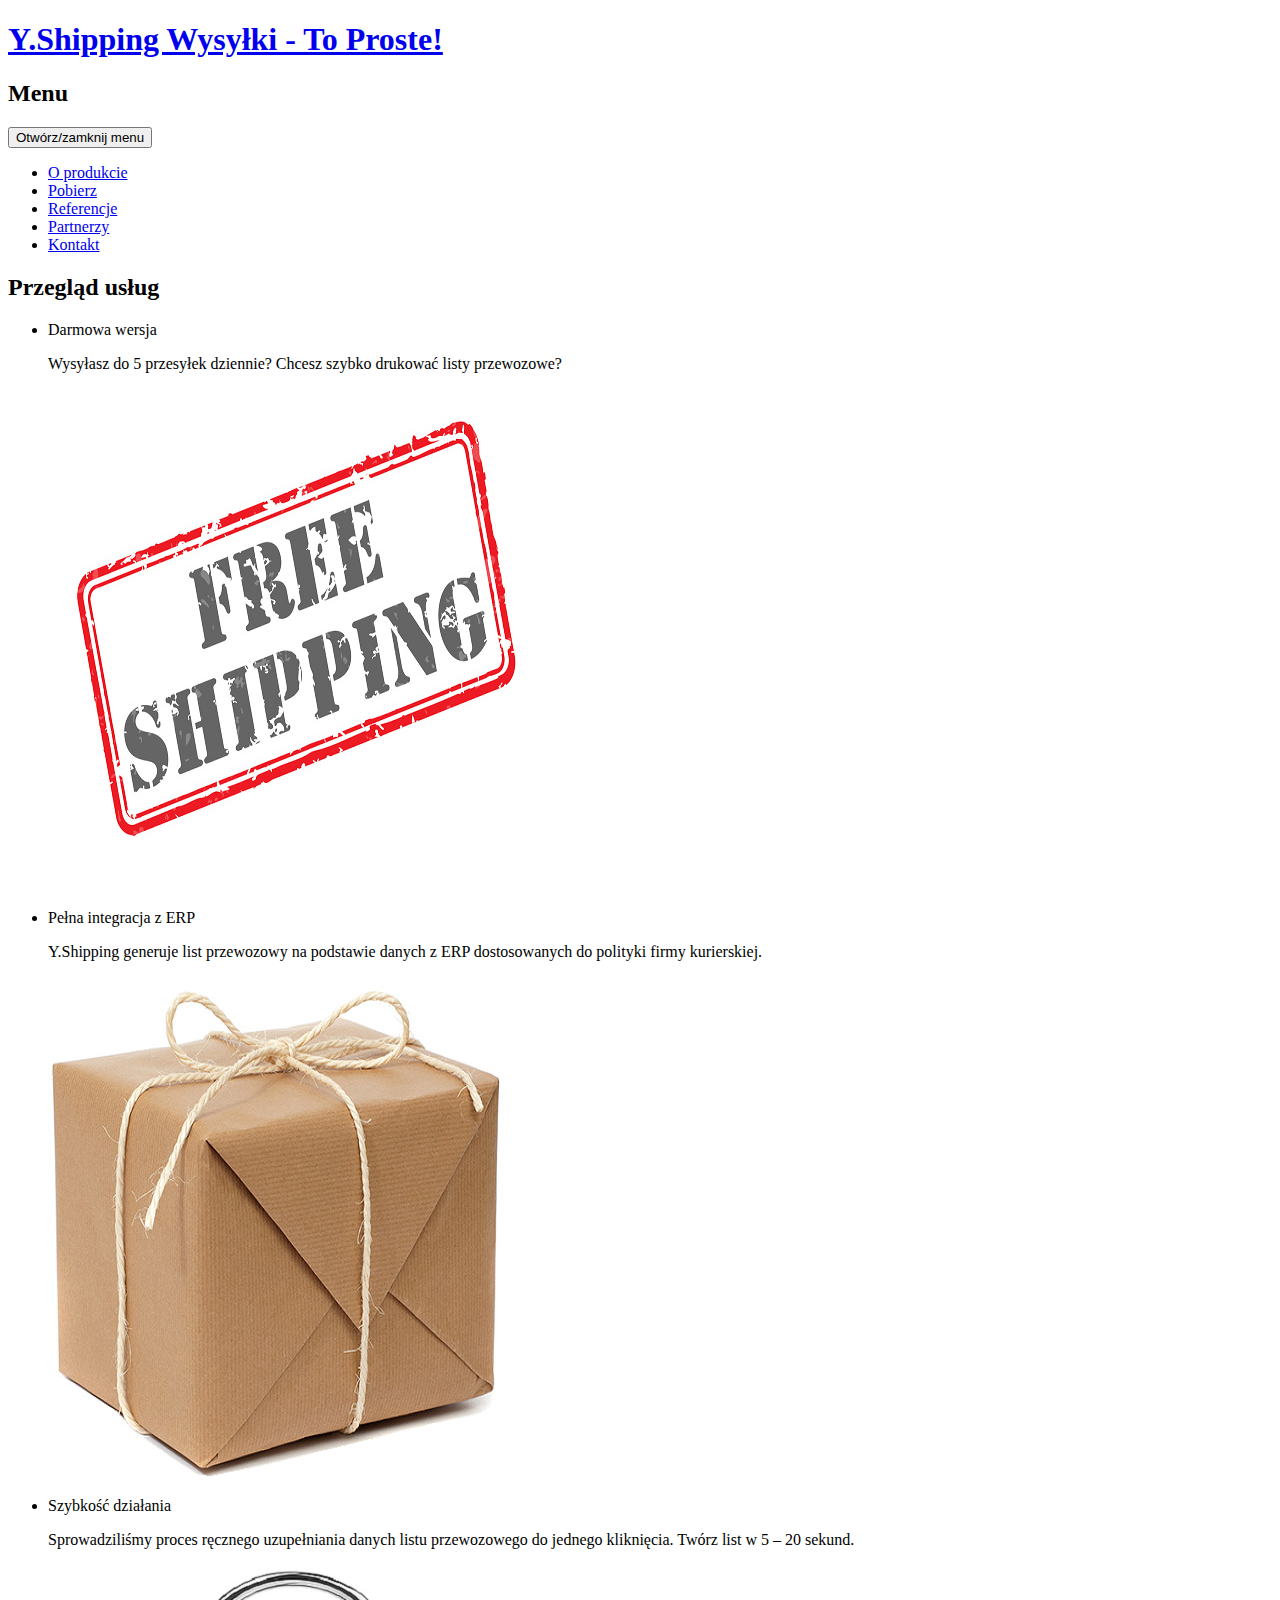
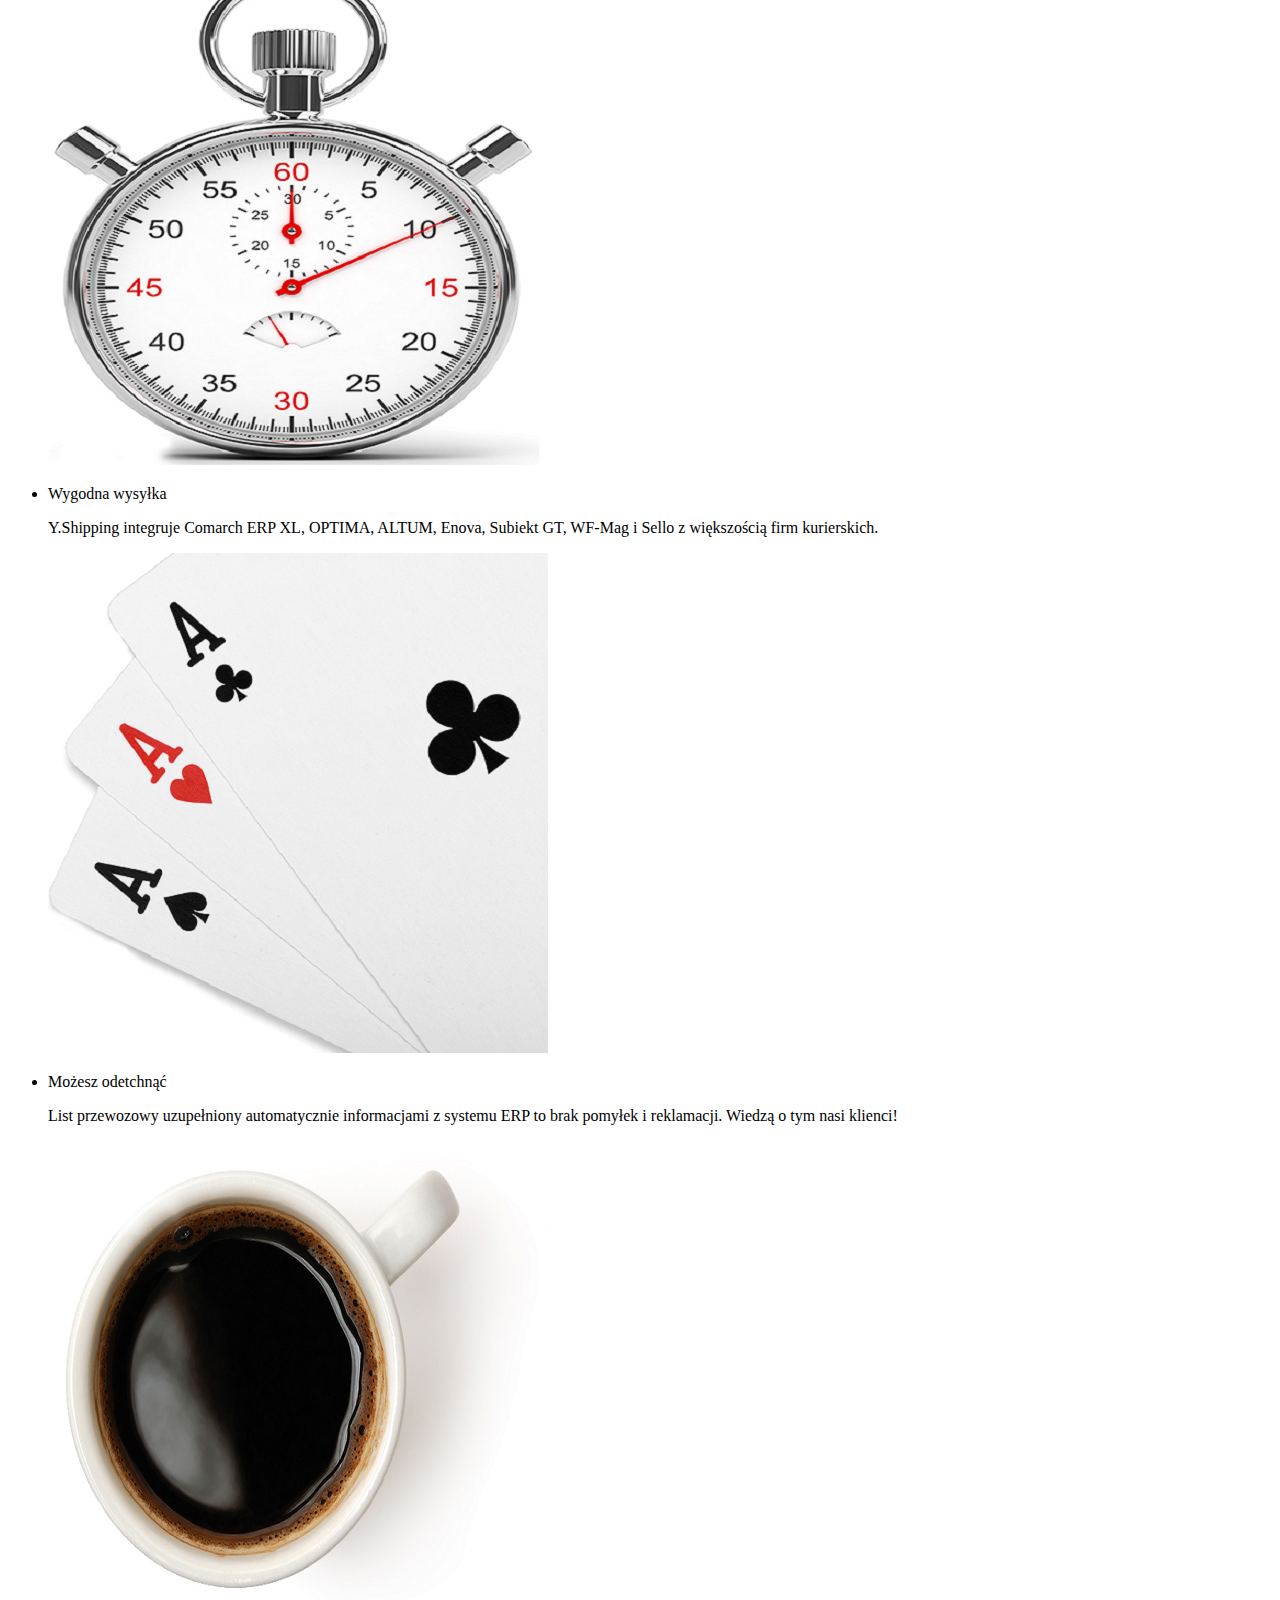
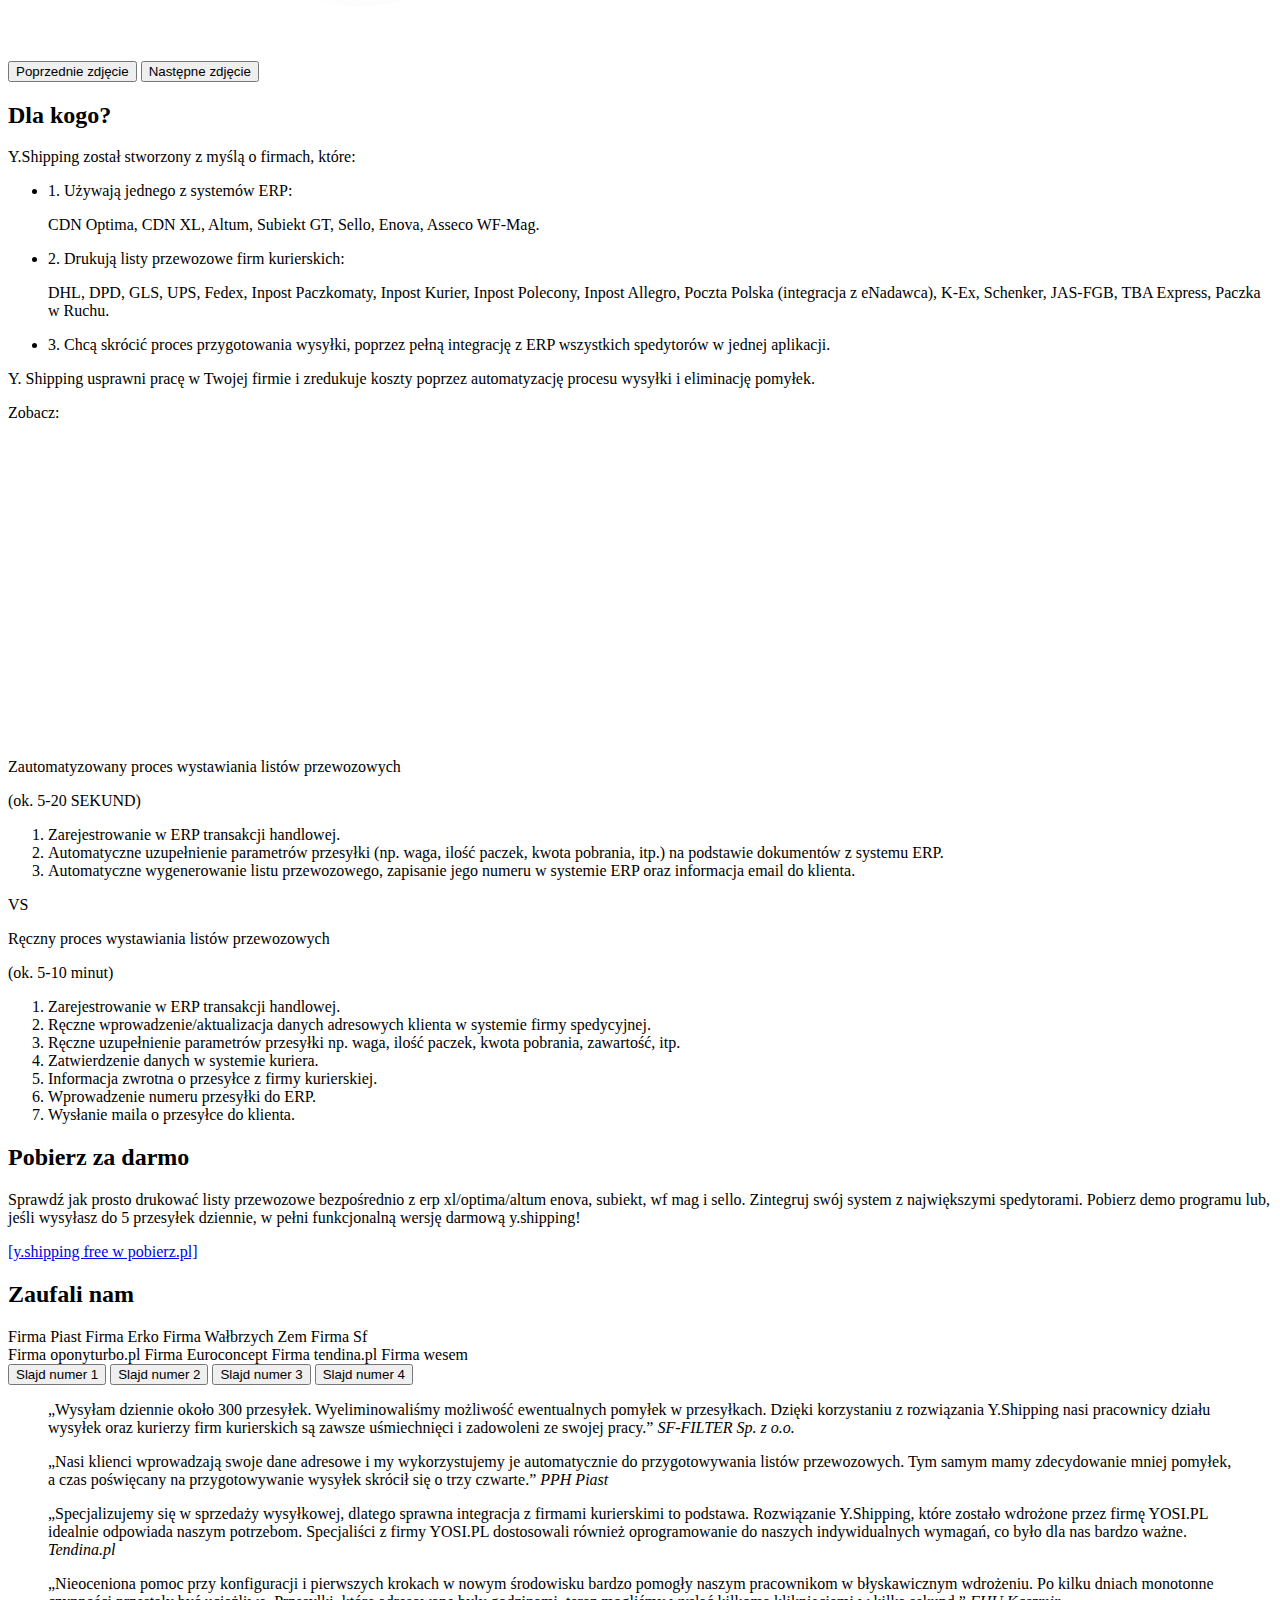
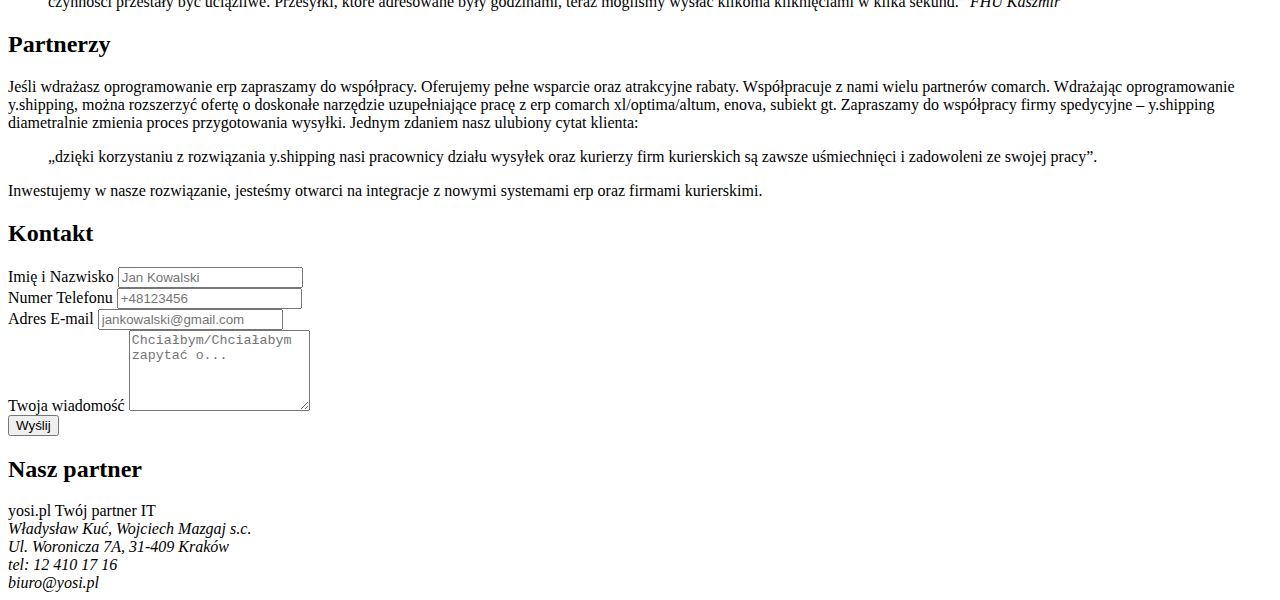
==== src/index.html @ 641766e4 "add src folder" ====
<!DOCTYPE html>
<html class="no-js" lang="pl">
	<head>
		<meta charset="utf-8">
		<meta http-equiv="X-UA-Compatible" content="IE=edge">
		<meta name="viewport" content="width=device-width, initial-scale=1, shrink-to-fit=no">

		<title>Y.Shipping Wysyłki - To Proste!</title>
		<meta name="description" content="Generuj listy przewozowe GLS, UPS, Fedex, Inpost, K-Ex, Schenker, JAS-FGB, TBA Express, DHL, DPD bezpośrednio z  Comarch ERP XL, OPTIMA, ALTUM">
				
		<!--facebook-->		
		<meta property="og:url" content="https://dawidmmm.github.io/shipping-website/index.html">
		<meta property="og:type" content="website"/>
		<meta property="og:title" content="Y.Shipping Wysyłki - To Proste!">
		<meta property="og:description" content="Generuj listy przewozowe GLS, UPS, Fedex, Inpost, K-Ex, Schenker, JAS-FGB, TBA Express, DHL, DPD bezpośrednio z  Comarch ERP XL, OPTIMA, ALTUM"/>
		<meta property="og:image" content="https://dawidmmm.github.io/shipping-website/img/custom/shipping-og.jpg">
		<meta property="og:image:width" content="200">
		<meta property="og:image:height" content="200">  

		<!-- favicon -->
		<link rel="icon" type="image/png" sizes="16x16" href="img/favicons/favicon-16x16.png">
		<link rel="icon" type="image/png" sizes="32x32" href="img/favicons/favicon-32x32.png"> 
		<link rel="apple-touch-icon" sizes="72x72" href="img/favicons/apple-touch-icon.png">

		<!-- fonts -->
		<link href="https://fonts.googleapis.com/css?family=Roboto+Slab&display=swap" rel="stylesheet">

		<!-- other -->
		<link rel="canonical" href="https://dawidmmm.github.io/shipping-website/index.html">

		<script>(function(H){H.className=H.className.replace(/\bno-js\b/,'js')})(document.documentElement)</script>
	</head>
	
	<body id="strona-glowna">           
		<header class="header">
			<a class="header__logo b-img b-img_logo" href="#strona-glowna">
				<h1 class="sr-only">Y.Shipping Wysyłki - To Proste!</h1>
			</a>        	     
			<nav class="navigation">
				<h2 class="sr-only">Menu</h2>
				<button type="button" class="hamburger" aria-expanded="false">
					<span class="sr-only">Otwórz/zamknij menu</span>
					<span class="hamburger__box">
						<span class="hamburger__inner"></span>
					</span>             
				</button>
				<ul class="menu">
					<li class="menu__item">
						<a href="#o-produkcie" class="menu__link">O produkcie</a>
					</li>
					<li class="menu__item">
						<a href="#pobierz" class="menu__link">Pobierz</a>
					</li>
					<li class="menu__item">
						<a href="#referencje" class="menu__link">Referencje</a>
					</li>
					<li class="menu__item">
						<a href="#partnerzy" class="menu__link">Partnerzy</a>
					</li>
					<li class="menu__item">
						<a href="#kontakt" class="menu__link">Kontakt</a>
					</li>
				</ul>
			</nav>       
		</header> 
		<main class="container">
			<article>				
				<h2 class="sr-only">Przegląd usług</h2>  			
				<div id="carouselExampleControls" class="carousel carousel-images slide" data-ride="carousel">
					<ul class="carousel-inner">                         
						<li class="carousel-item active">                            
							<div class="carousel-item__description">
								<p class="carousel-item__title">Darmowa wersja</p>
								<p class="carousel-item__text">Wysyłasz do 5 przesyłek dziennie? Chcesz szybko drukować listy przewozowe?</p>
							</div>                          
							<img class="carousel-item__img" src="img/imageslider/etykieta-free-shipping.jpg" alt="Etykieta FREE SHIPPING">
						</li>
						<li class="carousel-item">                            
							<div class="carousel-item__description">
								<p class="carousel-item__title">Pełna integracja z ERP</p>
								<p class="carousel-item__text">Y.Shipping generuje list przewozowy na podstawie danych z ERP dostosowanych do polityki firmy kurierskiej.</p>
							</div>                           
							<img class="carousel-item__img" src="img/imageslider/spakowana-paczka.jpg" alt="Brązowa zapakowana paczka">         
						</li>
						<li class="carousel-item">                            
							<div class="carousel-item__description">
								<p class="carousel-item__title">Szybkość działania</p>
								<p class="carousel-item__text">Sprowadziliśmy proces ręcznego uzupełniania danych listu przewozowego do jednego kliknięcia. Twórz list w 5 – 20 sekund.</p>
							</div>                        
							<img class="carousel-item__img" src="img/imageslider/stoper.jpg" alt="Stoper odliczający czas">
						</li>
						<li class="carousel-item">                            
							<div class="carousel-item__description">
								<p class="carousel-item__title">Wygodna wysyłka</p>
								<p class="carousel-item__text">Y.Shipping integruje Comarch ERP XL, OPTIMA, ALTUM, Enova, Subiekt GT, WF-Mag i Sello z większością firm kurierskich.</p>
							</div>                       
							<img class="carousel-item__img" src="img/imageslider/karty-do-gry.jpg" alt="Trzy karty asów do gry">
						</li>
						<li class="carousel-item">                            
							<div class="carousel-item__description">
								<p class="carousel-item__title">Możesz odetchnąć</p>
								<p class="carousel-item__text">List przewozowy uzupełniony automatycznie informacjami z systemu ERP to brak pomyłek i reklamacji. Wiedzą o tym nasi klienci!</p>
							</div>                           
							<img class="carousel-item__img" src="img/imageslider/filizanka-czarnej-kawy.jpg" alt="Widok z góry na białą filiżankę czarnej kawy">
						</li>                        
					</ul> 
					<button class="carousel-control-prev" data-target="#carouselExampleControls" data-slide="prev">
					   <span class="carousel-control-prev-icon" aria-hidden="true"></span>
					   <span class="sr-only">Poprzednie zdjęcie</span>
					</button>
					<button class="carousel-control-next" data-target="#carouselExampleControls" data-slide="next">
					   <span class="carousel-control-next-icon" aria-hidden="true"></span>
					   <span class="sr-only">Następne zdjęcie</span>
					</button>
				</div>
			</article>			
			<article id="o-produkcie" class="for-who">
				<div class="for-who__row-1 row"> 
					<div class="for-who__column-1 column column_lg_7">
						<h2 class="title">Dla kogo?</h2>
						<p class="text">Y.Shipping został stworzony z myślą o firmach, które:</p>
						<ul class="list list_unordered">
							<li>
								<p>1. Używają jednego z systemów ERP:</p>																
								<p>CDN Optima, CDN XL, Altum, Subiekt GT, Sello, Enova, Asseco WF-Mag.</p>
							</li>
							<li>
								<p>2. Drukują listy przewozowe firm kurierskich:</p>
								<p>DHL, DPD, GLS, UPS, Fedex, Inpost Paczkomaty, Inpost Kurier, Inpost Polecony, Inpost Allegro, Poczta Polska (integracja z eNadawca), K-Ex, Schenker, JAS-FGB, TBA Express, Paczka w Ruchu.</p>
							</li>
							<li>
								<p>3. Chcą skrócić proces przygotowania wysyłki, poprzez pełną integrację z ERP wszystkich spedytorów w jednej aplikacji.</p>
							</li>
						</ul>
					</div>
					<div class="for-who__column-2 column column_lg_5">
						<p class="text">Y. Shipping usprawni pracę w Twojej firmie i zredukuje koszty poprzez automatyzację procesu wysyłki i eliminację pomyłek.</p>
						<div class="youtube">
							<p class="youtube__text">Zobacz:</p>
							<iframe title="Y.Shipping - pełna integracja z systemami ERP oraz sprzedażowymi" class="youtube__iframe" width="550" height="300" src="https://www.youtube.com/embed/chVVv1wT9BA" frameborder="0" allowfullscreen></iframe>
						</div>
					</div>
				</div>              
				<div class="for-who__row-2 row"> 
					<div class="column column_lg_5">
						<span class="b-img b-img_clock-1" aria-hidden="true"></span>
						<p class="for-who__text-1 text">Zautomatyzowany proces wystawiania listów przewozowych</p>
						<p class="for-who__text-2">(ok. 5-20 SEKUND)</p>                        
						<ol class="list list_ordered">
							<li>Zarejestrowanie w ERP transakcji handlowej.</li>
							<li>Automatyczne uzupełnienie parametrów przesyłki (np. waga, ilość paczek, kwota pobrania, itp.) na podstawie dokumentów z systemu ERP.</li>
							<li>Automatyczne wygenerowanie listu przewozowego, zapisanie jego numeru w systemie ERP oraz informacja email do klienta.</li>
						</ol>
					</div>
					<div class="for-who__column-4 column column_lg_2">
						<p>VS</p>
					</div>
					<div class="column column_lg_5">
						<span class="b-img b-img_clock-2" aria-hidden="true"></span>
						<p class="for-who__text-1 text">Ręczny proces wystawiania listów przewozowych</p>
						<p class="for-who__text-2">(ok. 5-10 minut)</p>
						<ol class="list list_ordered">
							<li>Zarejestrowanie w ERP transakcji handlowej.</li>
							<li>Ręczne wprowadzenie/aktualizacja danych adresowych klienta w systemie firmy spedycyjnej.</li>
							<li>Ręczne uzupełnienie parametrów przesyłki np. waga, ilość paczek, kwota pobrania, zawartość, itp.</li>
							<li>Zatwierdzenie danych w systemie kuriera.</li>
							<li>Informacja zwrotna o przesyłce z firmy kurierskiej.</li>
							<li>Wprowadzenie numeru przesyłki do ERP.</li>
							<li>Wysłanie maila o przesyłce do klienta.</li>
						</ol>
					</div>
				</div>
			</article>
			<article id="pobierz" class="download">
				<div class="row">       
					<div class="download__column-1 column column_lg_8">
						<div class="download__wrapper"> 
							<h2 class="title">Pobierz za darmo</h2>
							<p class="download__text">Sprawdź jak prosto drukować listy przewozowe bezpośrednio z erp xl/optima/altum enova, subiekt, wf mag i sello. Zintegruj swój system z największymi spedytorami. Pobierz demo programu lub, jeśli wysyłasz do 5 przesyłek dziennie, w pełni funkcjonalną wersję darmową y.shipping!</p>
						</div>
					</div>
					<div class="download__column-2 column column_lg_4">
						<span class="b-img b-img_icon" aria-hidden="true"></span>						
						<p>
							<a href="http://pobierz.pl/programy/windows/firma/obsluga-sprzedazy-i-magazynu/Y.Shipping">[<span lang="en">y.shipping free</span> w pobierz.pl]</a>
						</p>
					</div>
				</div>             
			</article>
			<article id="referencje" class="trusted-us">
				<div class="row">
					<div class="column column_lg_6">          
						<h2 class="title">Zaufali nam</h2>
						<div class="row">
							<div class="column column_md_6">
								<span class="b-img b-img_piast">
									<span class="sr-only">Firma Piast</span>
								</span>
								<span class="b-img b-img_erko">
									<span class="sr-only">Firma Erko</span>
								</span>
								<span class="b-img b-img_zem">
									<span class="sr-only">Firma Wałbrzych Zem</span>
								</span>
								<span class="b-img b-img_sf-filter">
									<span class="sr-only">Firma Sf</span>
								</span>
							</div>
							<div class="column column_md_6">
								<span class="b-img b-img_turbo">
									<span class="sr-only">Firma oponyturbo.pl</span>
								</span>
								<span class="b-img b-img_euroconcept">
									<span class="sr-only" lang="en">Firma Euroconcept</span>
								</span>
								<span class="b-img b-img_tendina">
									<span class="sr-only">Firma tendina.pl</span>
								</span>
								<span class="b-img b-img_wesem">
									<span class="sr-only">Firma wesem</span>
								</span>
							</div>
						</div>    
					</div>
					<div class="trusted-us__column-4 column column_lg_6">
						<div id="carouselExampleIndicators" class="carousel carousel-quotes slide" data-ride="carousel">
							<div class="carousel-indicators">
								<button class="carousel-indicators__btn active" data-target="#carouselExampleIndicators" data-slide-to="0">
									<span class="sr-only">Slajd numer 1</span>
								</button>
								<button class="carousel-indicators__btn" data-target="#carouselExampleIndicators" data-slide-to="1">
									<span class="sr-only">Slajd numer 2</span>
								</button>
								<button class="carousel-indicators__btn" data-target="#carouselExampleIndicators" data-slide-to="2">
									<span class="sr-only">Slajd numer 3</span>
								</button>
								<button class="carousel-indicators__btn" data-target="#carouselExampleIndicators" data-slide-to="3">
									<span class="sr-only">Slajd numer 4</span>
								</button>
							</div>
							<div class="carousel-inner">
								<div class="carousel-item active">
									<blockquote class="carousel-item__quote">
										„Wysyłam dziennie około 300 przesyłek. Wyeliminowaliśmy możliwość ewentualnych pomyłek w przesyłkach. Dzięki korzystaniu z rozwiązania Y.Shipping nasi pracownicy działu wysyłek oraz kurierzy firm kurierskich są zawsze uśmiechnięci i zadowoleni ze swojej pracy.” <cite class="carousel-item__cite">SF-FILTER Sp. z o.o.</cite>
									</blockquote>
								</div>
								<div class="carousel-item">
									<blockquote class="carousel-item__quote">
										„Nasi klienci wprowadzają swoje dane adresowe i my wykorzystujemy je automatycznie do przygotowywania listów przewozowych. Tym samym mamy zdecydowanie mniej pomyłek, a czas poświęcany na przygotowywanie wysyłek skrócił się o trzy czwarte.” <cite class="carousel-item__cite">PPH Piast</cite>
									</blockquote>
								</div>
								<div class="carousel-item">
									<blockquote class="carousel-item__quote">
										„Specjalizujemy się w sprzedaży wysyłkowej, dlatego sprawna integracja z firmami kurierskimi to podstawa. Rozwiązanie Y.Shipping, które zostało wdrożone przez firmę YOSI.PL idealnie odpowiada naszym potrzebom. Specjaliści z firmy YOSI.PL dostosowali również oprogramowanie do naszych indywidualnych wymagań, co było dla nas bardzo ważne. <cite class="carousel-item__cite">Tendina.pl</cite>
									</blockquote>
								</div>
								<div class="carousel-item">
									<blockquote class="carousel-item__quote">
										„Nieoceniona pomoc przy konfiguracji i pierwszych krokach w nowym środowisku bardzo pomogły naszym pracownikom w błyskawicznym wdrożeniu. Po kilku dniach monotonne czynności przestały być uciążliwe. Przesyłki, które adresowane były godzinami, teraz mogliśmy wysłać kilkoma kliknięciami w kilka sekund.” <cite class="carousel-item__cite">FHU Kaszmir</cite>
									</blockquote>
								</div>
							</div>
						</div>                        
					</div>
				</div>                
			</article>            
			<article id="partnerzy" class="partners">                 
				<h2 class="title">Partnerzy</h2>
				<p class="partners__text">Jeśli wdrażasz oprogramowanie erp zapraszamy do współpracy. Oferujemy pełne wsparcie oraz atrakcyjne rabaty. Współpracuje z nami wielu partnerów comarch. Wdrażając oprogramowanie y.shipping, można rozszerzyć ofertę o doskonałe narzędzie uzupełniające pracę z erp comarch xl/optima/altum, enova, subiekt gt. Zapraszamy do współpracy firmy spedycyjne – y.shipping diametralnie zmienia proces przygotowania wysyłki. Jednym zdaniem nasz ulubiony cytat klienta:</p>
				<blockquote>„dzięki korzystaniu z rozwiązania y.shipping nasi pracownicy działu wysyłek oraz kurierzy firm kurierskich są zawsze uśmiechnięci i zadowoleni ze swojej pracy”.</blockquote>
				<p class="partners__text">Inwestujemy w nasze rozwiązanie, jesteśmy otwarci na integracje z nowymi systemami erp oraz firmami kurierskimi.</p>
			</article>
		</main> 
		<footer id="kontakt" class="footer container">
			<article class="row">         
				<div class="footer__column-1 column column_lg_6">                
					<h2 class="title">Kontakt</h2>
					<form class="form">          
						<div class="form-group">
							<label for="name">Imię i Nazwisko</label>
							<input type="text" class="form-control" id="name" placeholder="Jan Kowalski" required>
						</div>         
						<div class="form-group">
							<label for="tel">Numer Telefonu</label>
							<input type="tel" class="form-control" id="tel" placeholder="+48123456">
						</div>          
						<div class="form-group">
							<label for="email">Adres E-mail</label>
							<input type="email" class="form-control" id="email" placeholder="jankowalski@gmail.com" required>
						</div>       
						<div class="form-group">
							<label for="message">Twoja wiadomość</label>
							<textarea class="form-control" id="message" rows="5" name="message" placeholder="Chciałbym/Chciałabym zapytać o..." required></textarea>
						</div>       
						<div class="form-group">
							<button id="submit" class="btn" type="submit">Wyślij</button>
						</div> 
					</form>
				</div>
				<div class="footer__column-2 column column_lg_6">
					<h2 class="sr-only">Nasz partner</h2>
					<span class="b-img b-img_yosi">
						<span class="sr-only">yosi.pl Twój partner IT</span>
					</span>
					<address>                            
						Władysław Kuć, Wojciech Mazgaj s.c.<br>
						Ul. Woronicza 7A, 31-409 Kraków<br>
						tel: 12 410 17 16<br>
						biuro@yosi.pl                         
					</address>
				</div>				                
			</article>            
		</footer>                                             
	</body>
</html>
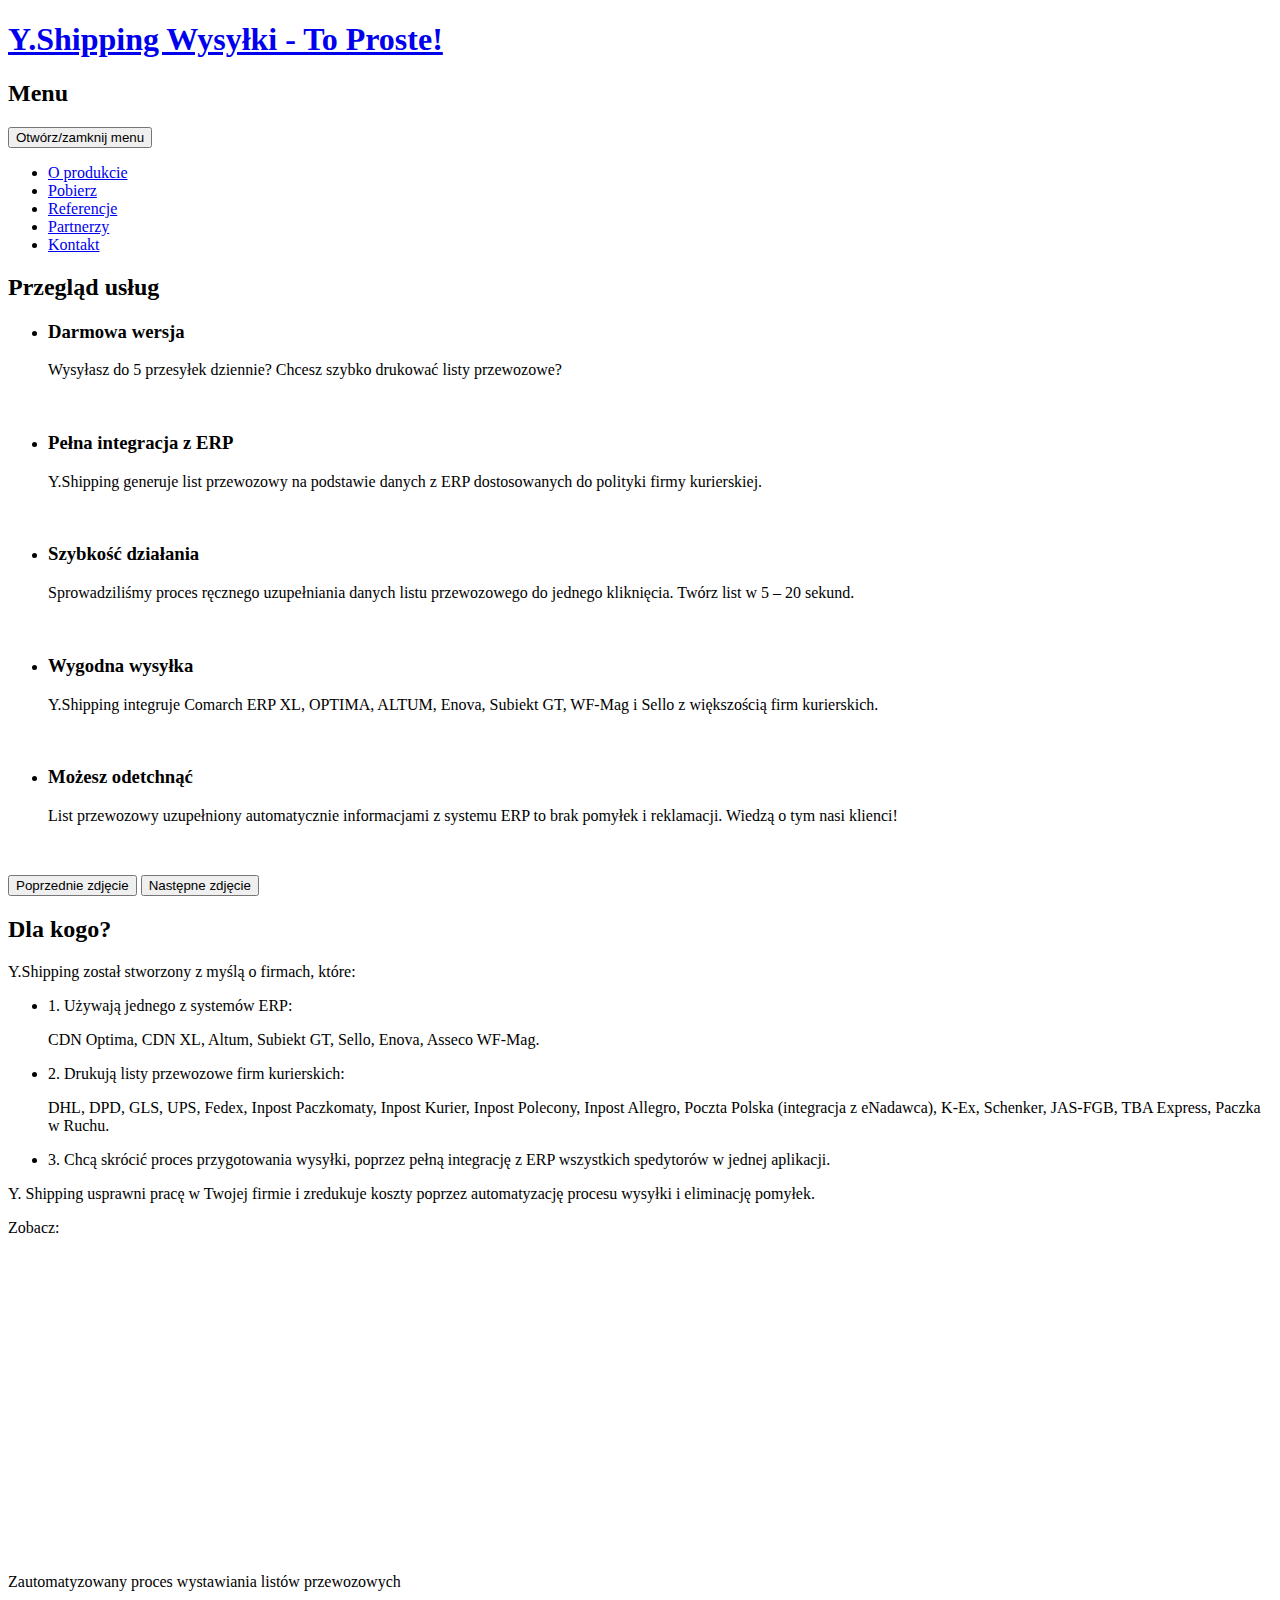
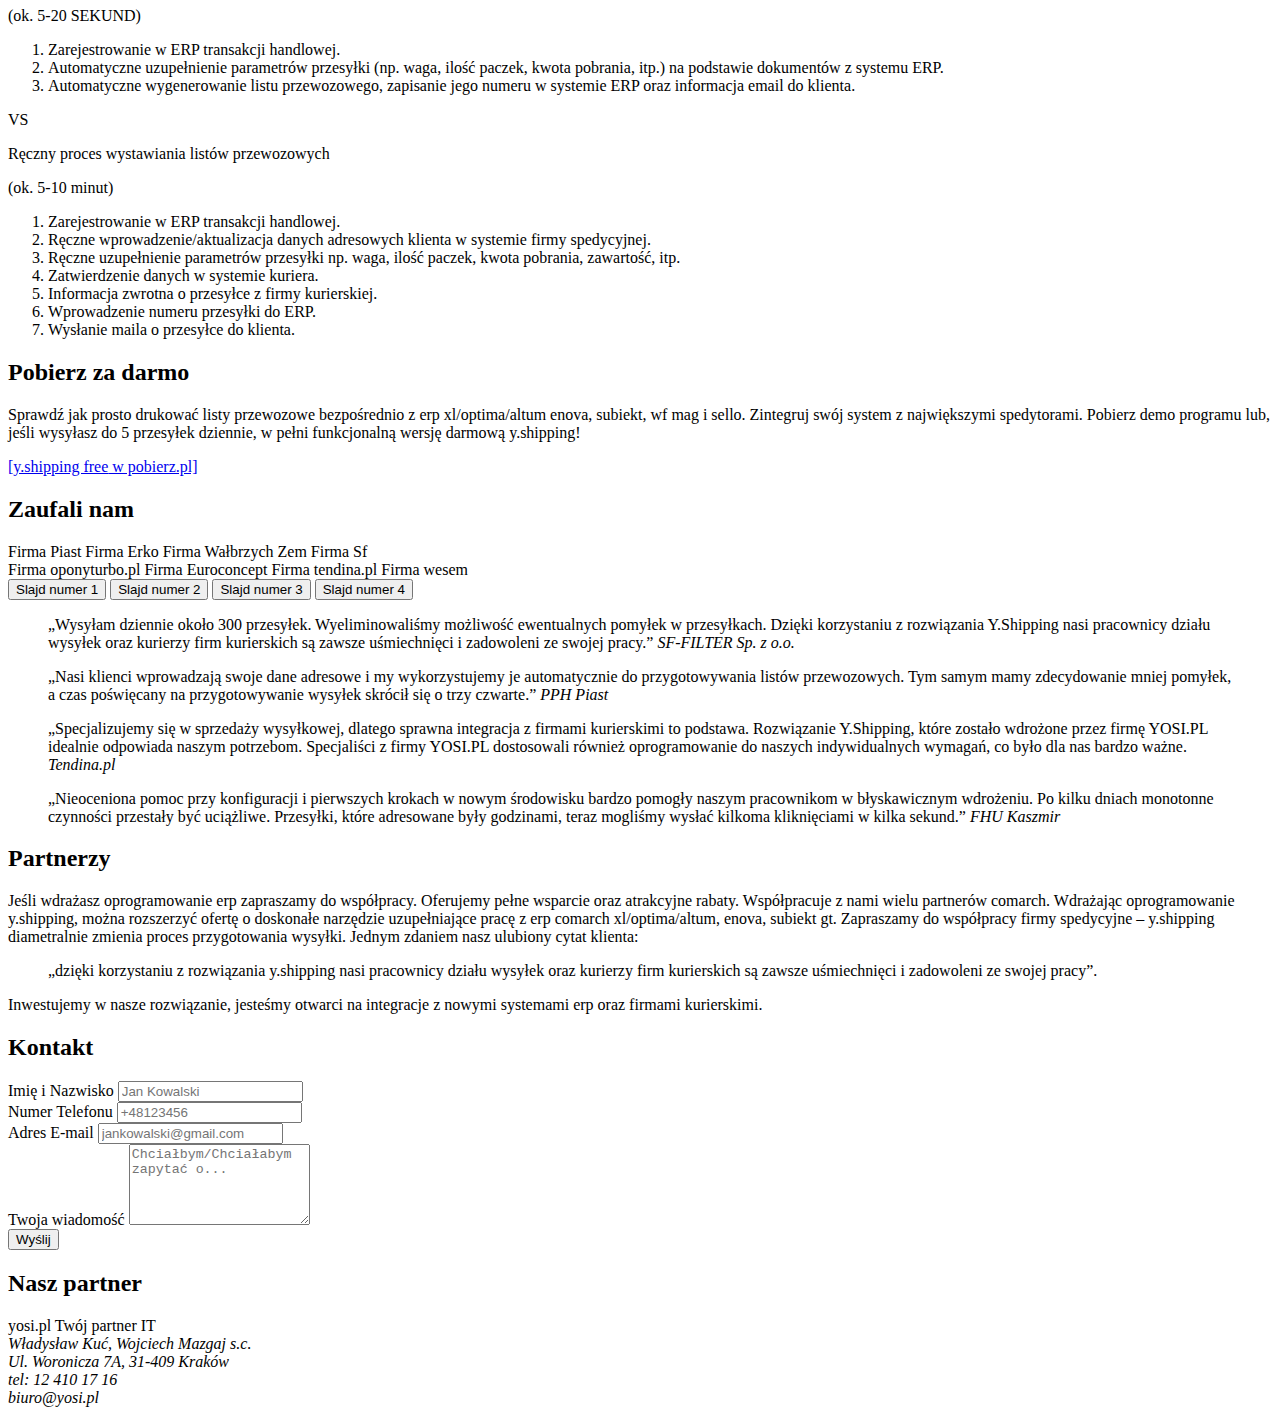
==== commit 4b2e97be: "general refactoring" ====
--- a/src/index.html
+++ b/src/index.html
@@ -5,7 +5,7 @@
 		<meta http-equiv="X-UA-Compatible" content="IE=edge">
 		<meta name="viewport" content="width=device-width, initial-scale=1, shrink-to-fit=no">
 
-		<title>Y.Shipping Wysyłki - To Proste!</title>
+		<title>Strona główna | Y.Shipping Wysyłki - To Proste!</title>
 		<meta name="description" content="Generuj listy przewozowe GLS, UPS, Fedex, Inpost, K-Ex, Schenker, JAS-FGB, TBA Express, DHL, DPD bezpośrednio z  Comarch ERP XL, OPTIMA, ALTUM">
 				
 		<!--facebook-->		
@@ -44,7 +44,7 @@
 						<span class="hamburger__inner"></span>
 					</span>             
 				</button>
-				<ul class="menu">
+				<ul class="menu text-center text-uppercase">
 					<li class="menu__item">
 						<a href="#o-produkcie" class="menu__link">O produkcie</a>
 					</li>
@@ -63,63 +63,64 @@
 				</ul>
 			</nav>       
 		</header> 
+		
 		<main class="container">
 			<article>				
 				<h2 class="sr-only">Przegląd usług</h2>  			
-				<div id="carouselExampleControls" class="carousel carousel-images slide" data-ride="carousel">
-					<ul class="carousel-inner">                         
-						<li class="carousel-item active">                            
-							<div class="carousel-item__description">
-								<p class="carousel-item__title">Darmowa wersja</p>
-								<p class="carousel-item__text">Wysyłasz do 5 przesyłek dziennie? Chcesz szybko drukować listy przewozowe?</p>
+				<div id="carouselExampleControls" class="carousel slide" data-ride="carousel">
+					<ul class="carousel-inner text-center">                         
+						<li class="carousel-item flex-wrap active">                            
+							<div class="carousel__content col-md-6 border-orange">
+								<h3 class="carousel__title title">Darmowa wersja</h3>
+								<p class="carousel__text">Wysyłasz do 5 przesyłek dziennie? Chcesz szybko drukować listy przewozowe?</p>
 							</div>                          
-							<img class="carousel-item__img" src="img/imageslider/etykieta-free-shipping.jpg" alt="Etykieta FREE SHIPPING">
+							<img class="carousel__img col-7 col-md-4-no-padding" src="img/imageslider/etykieta-free-shipping.jpg" alt="">
 						</li>
-						<li class="carousel-item">                            
-							<div class="carousel-item__description">
-								<p class="carousel-item__title">Pełna integracja z ERP</p>
-								<p class="carousel-item__text">Y.Shipping generuje list przewozowy na podstawie danych z ERP dostosowanych do polityki firmy kurierskiej.</p>
+						<li class="carousel-item flex-wrap">                            
+							<div class="carousel__content col-md-6 border-orange">
+								<h3 class="carousel__title title">Pełna integracja z ERP</h3>
+								<p class="carousel__text">Y.Shipping generuje list przewozowy na podstawie danych z ERP dostosowanych do polityki firmy kurierskiej.</p>
 							</div>                           
-							<img class="carousel-item__img" src="img/imageslider/spakowana-paczka.jpg" alt="Brązowa zapakowana paczka">         
+							<img class="carousel__img col-7 col-md-4-no-padding" src="img/imageslider/spakowana-paczka.jpg" alt="">
 						</li>
-						<li class="carousel-item">                            
-							<div class="carousel-item__description">
-								<p class="carousel-item__title">Szybkość działania</p>
-								<p class="carousel-item__text">Sprowadziliśmy proces ręcznego uzupełniania danych listu przewozowego do jednego kliknięcia. Twórz list w 5 – 20 sekund.</p>
+						<li class="carousel-item flex-wrap">                            
+							<div class="carousel__content col-md-6 border-orange">
+								<h3 class="carousel__title title">Szybkość działania</h3>
+								<p class="carousel__text">Sprowadziliśmy proces ręcznego uzupełniania danych listu przewozowego do jednego kliknięcia. Twórz list w 5 – 20 sekund.</p>
 							</div>                        
-							<img class="carousel-item__img" src="img/imageslider/stoper.jpg" alt="Stoper odliczający czas">
+							<img class="carousel__img col-7 col-md-4-no-padding" src="img/imageslider/stoper.jpg" alt="">
 						</li>
-						<li class="carousel-item">                            
-							<div class="carousel-item__description">
-								<p class="carousel-item__title">Wygodna wysyłka</p>
-								<p class="carousel-item__text">Y.Shipping integruje Comarch ERP XL, OPTIMA, ALTUM, Enova, Subiekt GT, WF-Mag i Sello z większością firm kurierskich.</p>
+						<li class="carousel-item flex-wrap">                            
+							<div class="carousel__content col-md-6 border-orange">
+								<h3 class="carousel__title title">Wygodna wysyłka</h3>
+								<p class="carousel__text">Y.Shipping integruje Comarch ERP XL, OPTIMA, ALTUM, Enova, Subiekt GT, WF-Mag i Sello z większością firm kurierskich.</p>
 							</div>                       
-							<img class="carousel-item__img" src="img/imageslider/karty-do-gry.jpg" alt="Trzy karty asów do gry">
+							<img class="carousel__img col-7 col-md-4-no-padding" src="img/imageslider/karty-do-gry.jpg" alt="">
 						</li>
-						<li class="carousel-item">                            
-							<div class="carousel-item__description">
-								<p class="carousel-item__title">Możesz odetchnąć</p>
-								<p class="carousel-item__text">List przewozowy uzupełniony automatycznie informacjami z systemu ERP to brak pomyłek i reklamacji. Wiedzą o tym nasi klienci!</p>
+						<li class="carousel-item flex-wrap">                            
+							<div class="carousel__content col-md-6 border-orange">
+								<h3 class="carousel__title title">Możesz odetchnąć</h3>
+								<p class="carousel__text">List przewozowy uzupełniony automatycznie informacjami z systemu ERP to brak pomyłek i reklamacji. Wiedzą o tym nasi klienci!</p>
 							</div>                           
-							<img class="carousel-item__img" src="img/imageslider/filizanka-czarnej-kawy.jpg" alt="Widok z góry na białą filiżankę czarnej kawy">
+							<img class="carousel__img col-7 col-md-4-no-padding" src="img/imageslider/filizanka-czarnej-kawy.jpg" alt="">
 						</li>                        
 					</ul> 
 					<button class="carousel-control-prev" data-target="#carouselExampleControls" data-slide="prev">
-					   <span class="carousel-control-prev-icon" aria-hidden="true"></span>
+					   <span class="carousel-control-prev-icon b-img b-img_prev-arrow" aria-hidden="true"></span>
 					   <span class="sr-only">Poprzednie zdjęcie</span>
 					</button>
 					<button class="carousel-control-next" data-target="#carouselExampleControls" data-slide="next">
-					   <span class="carousel-control-next-icon" aria-hidden="true"></span>
+					   <span class="carousel-control-next-icon b-img b-img_next-arrow" aria-hidden="true"></span>
 					   <span class="sr-only">Następne zdjęcie</span>
 					</button>
 				</div>
 			</article>			
-			<article id="o-produkcie" class="for-who">
-				<div class="for-who__row-1 row"> 
-					<div class="for-who__column-1 column column_lg_7">
-						<h2 class="title">Dla kogo?</h2>
-						<p class="text">Y.Shipping został stworzony z myślą o firmach, które:</p>
-						<ul class="list list_unordered">
+			<article id="o-produkcie">
+				<div class="row"> 
+					<div class="col-lg-7 b-color-gold-img p-sm-1">
+						<h2 class="title text-uppercase">Dla kogo?</h2>
+						<p class="text-xxl">Y.Shipping został stworzony z myślą o firmach, które:</p>
+						<ul class="list list_unordered text-s">
 							<li>
 								<p>1. Używają jednego z systemów ERP:</p>																
 								<p>CDN Optima, CDN XL, Altum, Subiekt GT, Sello, Enova, Asseco WF-Mag.</p>
@@ -133,33 +134,33 @@
 							</li>
 						</ul>
 					</div>
-					<div class="for-who__column-2 column column_lg_5">
-						<p class="text">Y. Shipping usprawni pracę w Twojej firmie i zredukuje koszty poprzez automatyzację procesu wysyłki i eliminację pomyłek.</p>
-						<div class="youtube">
-							<p class="youtube__text">Zobacz:</p>
+					<div class="col-lg-5 b-color-gray p-sm-1 relative-tl-lg">
+						<p class="text-xxl">Y. Shipping usprawni pracę w Twojej firmie i zredukuje koszty poprzez automatyzację procesu wysyłki i eliminację pomyłek.</p>
+						<div class="youtube flex flex-wrap justify-content-center">
+							<p class="youtube__text text-uppercase text-s">Zobacz:</p>
 							<iframe title="Y.Shipping - pełna integracja z systemami ERP oraz sprzedażowymi" class="youtube__iframe" width="550" height="300" src="https://www.youtube.com/embed/chVVv1wT9BA" frameborder="0" allowfullscreen></iframe>
 						</div>
 					</div>
 				</div>              
-				<div class="for-who__row-2 row"> 
-					<div class="column column_lg_5">
-						<span class="b-img b-img_clock-1" aria-hidden="true"></span>
-						<p class="for-who__text-1 text">Zautomatyzowany proces wystawiania listów przewozowych</p>
-						<p class="for-who__text-2">(ok. 5-20 SEKUND)</p>                        
-						<ol class="list list_ordered">
+				<div class="row text-center mt-2"> 
+					<div class="col-lg-5">
+						<span class="b-img b-img_clock-1"></span>
+						<p class="font-italic text-uppercase text-xl">Zautomatyzowany proces wystawiania listów przewozowych</p>
+						<p class="font-weight-bold">(ok. 5-20 SEKUND)</p>                        
+						<ol class="list list_ordered text-s">
 							<li>Zarejestrowanie w ERP transakcji handlowej.</li>
 							<li>Automatyczne uzupełnienie parametrów przesyłki (np. waga, ilość paczek, kwota pobrania, itp.) na podstawie dokumentów z systemu ERP.</li>
 							<li>Automatyczne wygenerowanie listu przewozowego, zapisanie jego numeru w systemie ERP oraz informacja email do klienta.</li>
 						</ol>
 					</div>
-					<div class="for-who__column-4 column column_lg_2">
+					<div class="col-lg-2 text-xxxl mt-1">
 						<p>VS</p>
 					</div>
-					<div class="column column_lg_5">
-						<span class="b-img b-img_clock-2" aria-hidden="true"></span>
-						<p class="for-who__text-1 text">Ręczny proces wystawiania listów przewozowych</p>
-						<p class="for-who__text-2">(ok. 5-10 minut)</p>
-						<ol class="list list_ordered">
+					<div class="col-lg-5">
+						<span class="b-img b-img_clock-2"></span>
+						<p class="font-italic text-uppercase text-xl">Ręczny proces wystawiania listów przewozowych</p>
+						<p class="font-weight-bold">(ok. 5-10 minut)</p>
+						<ol class="list list_ordered text-s">
 							<li>Zarejestrowanie w ERP transakcji handlowej.</li>
 							<li>Ręczne wprowadzenie/aktualizacja danych adresowych klienta w systemie firmy spedycyjnej.</li>
 							<li>Ręczne uzupełnienie parametrów przesyłki np. waga, ilość paczek, kwota pobrania, zawartość, itp.</li>
@@ -171,15 +172,15 @@
 					</div>
 				</div>
 			</article>
-			<article id="pobierz" class="download">
-				<div class="row">       
-					<div class="download__column-1 column column_lg_8">
-						<div class="download__wrapper"> 
+			<article id="pobierz">
+				<div class="row align-items-end text-uppercase">       
+					<div class="col-lg-8 border-orange">
+						<div class="b-color-gray my-1 p-sm-1"> 
 							<h2 class="title">Pobierz za darmo</h2>
-							<p class="download__text">Sprawdź jak prosto drukować listy przewozowe bezpośrednio z erp xl/optima/altum enova, subiekt, wf mag i sello. Zintegruj swój system z największymi spedytorami. Pobierz demo programu lub, jeśli wysyłasz do 5 przesyłek dziennie, w pełni funkcjonalną wersję darmową y.shipping!</p>
+							<p class="text-m">Sprawdź jak prosto drukować listy przewozowe bezpośrednio z erp xl/optima/altum enova, subiekt, wf mag i sello. Zintegruj swój system z największymi spedytorami. Pobierz demo programu lub, jeśli wysyłasz do 5 przesyłek dziennie, w pełni funkcjonalną wersję darmową y.shipping!</p>
 						</div>
 					</div>
-					<div class="download__column-2 column column_lg_4">
+					<div class="col-lg-4 border-gray text-center b-color-white relative-tl-lg">
 						<span class="b-img b-img_icon" aria-hidden="true"></span>						
 						<p>
 							<a href="http://pobierz.pl/programy/windows/firma/obsluga-sprzedazy-i-magazynu/Y.Shipping">[<span lang="en">y.shipping free</span> w pobierz.pl]</a>
@@ -187,12 +188,12 @@
 					</div>
 				</div>             
 			</article>
-			<article id="referencje" class="trusted-us">
-				<div class="row">
-					<div class="column column_lg_6">          
-						<h2 class="title">Zaufali nam</h2>
+			<article id="referencje">
+				<div class="row align-items-center">
+					<div class="col-lg-6">          
+						<h2 class="title text-uppercase">Zaufali nam</h2>
 						<div class="row">
-							<div class="column column_md_6">
+							<div class="col-md-6">
 								<span class="b-img b-img_piast">
 									<span class="sr-only">Firma Piast</span>
 								</span>
@@ -206,7 +207,7 @@
 									<span class="sr-only">Firma Sf</span>
 								</span>
 							</div>
-							<div class="column column_md_6">
+							<div class="col-md-6">
 								<span class="b-img b-img_turbo">
 									<span class="sr-only">Firma oponyturbo.pl</span>
 								</span>
@@ -222,8 +223,8 @@
 							</div>
 						</div>    
 					</div>
-					<div class="trusted-us__column-4 column column_lg_6">
-						<div id="carouselExampleIndicators" class="carousel carousel-quotes slide" data-ride="carousel">
+					<div class="col-lg-6">
+						<div id="carouselExampleIndicators" class="carousel slide border-orange" data-ride="carousel">
 							<div class="carousel-indicators">
 								<button class="carousel-indicators__btn active" data-target="#carouselExampleIndicators" data-slide-to="0">
 									<span class="sr-only">Slajd numer 1</span>
@@ -238,25 +239,25 @@
 									<span class="sr-only">Slajd numer 4</span>
 								</button>
 							</div>
-							<div class="carousel-inner">
-								<div class="carousel-item active">
-									<blockquote class="carousel-item__quote">
-										„Wysyłam dziennie około 300 przesyłek. Wyeliminowaliśmy możliwość ewentualnych pomyłek w przesyłkach. Dzięki korzystaniu z rozwiązania Y.Shipping nasi pracownicy działu wysyłek oraz kurierzy firm kurierskich są zawsze uśmiechnięci i zadowoleni ze swojej pracy.” <cite class="carousel-item__cite">SF-FILTER Sp. z o.o.</cite>
+							<div class="carousel-inner text-center">
+								<div class="carousel__quote-wrapper carousel-item active">
+									<blockquote class="carousel__quote">
+										„Wysyłam dziennie około 300 przesyłek. Wyeliminowaliśmy możliwość ewentualnych pomyłek w przesyłkach. Dzięki korzystaniu z rozwiązania Y.Shipping nasi pracownicy działu wysyłek oraz kurierzy firm kurierskich są zawsze uśmiechnięci i zadowoleni ze swojej pracy.” <cite class="carousel__cite font-weight-bold">SF-FILTER Sp. z o.o.</cite>
 									</blockquote>
 								</div>
-								<div class="carousel-item">
-									<blockquote class="carousel-item__quote">
-										„Nasi klienci wprowadzają swoje dane adresowe i my wykorzystujemy je automatycznie do przygotowywania listów przewozowych. Tym samym mamy zdecydowanie mniej pomyłek, a czas poświęcany na przygotowywanie wysyłek skrócił się o trzy czwarte.” <cite class="carousel-item__cite">PPH Piast</cite>
+								<div class="carousel__quote-wrapper carousel-item">
+									<blockquote class="carousel__quote">
+										„Nasi klienci wprowadzają swoje dane adresowe i my wykorzystujemy je automatycznie do przygotowywania listów przewozowych. Tym samym mamy zdecydowanie mniej pomyłek, a czas poświęcany na przygotowywanie wysyłek skrócił się o trzy czwarte.” <cite class="carousel__cite font-weight-bold">PPH Piast</cite>
 									</blockquote>
 								</div>
-								<div class="carousel-item">
-									<blockquote class="carousel-item__quote">
-										„Specjalizujemy się w sprzedaży wysyłkowej, dlatego sprawna integracja z firmami kurierskimi to podstawa. Rozwiązanie Y.Shipping, które zostało wdrożone przez firmę YOSI.PL idealnie odpowiada naszym potrzebom. Specjaliści z firmy YOSI.PL dostosowali również oprogramowanie do naszych indywidualnych wymagań, co było dla nas bardzo ważne. <cite class="carousel-item__cite">Tendina.pl</cite>
+								<div class="carousel__quote-wrapper carousel-item">
+									<blockquote class="carousel__quote">
+										„Specjalizujemy się w sprzedaży wysyłkowej, dlatego sprawna integracja z firmami kurierskimi to podstawa. Rozwiązanie Y.Shipping, które zostało wdrożone przez firmę YOSI.PL idealnie odpowiada naszym potrzebom. Specjaliści z firmy YOSI.PL dostosowali również oprogramowanie do naszych indywidualnych wymagań, co było dla nas bardzo ważne. <cite class="carousel__cite font-weight-bold">Tendina.pl</cite>
 									</blockquote>
 								</div>
-								<div class="carousel-item">
-									<blockquote class="carousel-item__quote">
-										„Nieoceniona pomoc przy konfiguracji i pierwszych krokach w nowym środowisku bardzo pomogły naszym pracownikom w błyskawicznym wdrożeniu. Po kilku dniach monotonne czynności przestały być uciążliwe. Przesyłki, które adresowane były godzinami, teraz mogliśmy wysłać kilkoma kliknięciami w kilka sekund.” <cite class="carousel-item__cite">FHU Kaszmir</cite>
+								<div class="carousel__quote-wrapper carousel-item">
+									<blockquote class="carousel__quote">
+										„Nieoceniona pomoc przy konfiguracji i pierwszych krokach w nowym środowisku bardzo pomogły naszym pracownikom w błyskawicznym wdrożeniu. Po kilku dniach monotonne czynności przestały być uciążliwe. Przesyłki, które adresowane były godzinami, teraz mogliśmy wysłać kilkoma kliknięciami w kilka sekund.” <cite class="carousel__cite font-weight-bold">FHU Kaszmir</cite>
 									</blockquote>
 								</div>
 							</div>
@@ -264,17 +265,18 @@
 					</div>
 				</div>                
 			</article>            
-			<article id="partnerzy" class="partners">                 
+			<article id="partnerzy" class="text-uppercase text-white b-color-dark-img p-sm-1">                 
 				<h2 class="title">Partnerzy</h2>
-				<p class="partners__text">Jeśli wdrażasz oprogramowanie erp zapraszamy do współpracy. Oferujemy pełne wsparcie oraz atrakcyjne rabaty. Współpracuje z nami wielu partnerów comarch. Wdrażając oprogramowanie y.shipping, można rozszerzyć ofertę o doskonałe narzędzie uzupełniające pracę z erp comarch xl/optima/altum, enova, subiekt gt. Zapraszamy do współpracy firmy spedycyjne – y.shipping diametralnie zmienia proces przygotowania wysyłki. Jednym zdaniem nasz ulubiony cytat klienta:</p>
+				<p class="text-l">Jeśli wdrażasz oprogramowanie erp zapraszamy do współpracy. Oferujemy pełne wsparcie oraz atrakcyjne rabaty. Współpracuje z nami wielu partnerów comarch. Wdrażając oprogramowanie y.shipping, można rozszerzyć ofertę o doskonałe narzędzie uzupełniające pracę z erp comarch xl/optima/altum, enova, subiekt gt. Zapraszamy do współpracy firmy spedycyjne – y.shipping diametralnie zmienia proces przygotowania wysyłki. Jednym zdaniem nasz ulubiony cytat klienta:</p>
 				<blockquote>„dzięki korzystaniu z rozwiązania y.shipping nasi pracownicy działu wysyłek oraz kurierzy firm kurierskich są zawsze uśmiechnięci i zadowoleni ze swojej pracy”.</blockquote>
-				<p class="partners__text">Inwestujemy w nasze rozwiązanie, jesteśmy otwarci na integracje z nowymi systemami erp oraz firmami kurierskimi.</p>
+				<p class="text-l">Inwestujemy w nasze rozwiązanie, jesteśmy otwarci na integracje z nowymi systemami erp oraz firmami kurierskimi.</p>
 			</article>
-		</main> 
-		<footer id="kontakt" class="footer container">
-			<article class="row">         
-				<div class="footer__column-1 column column_lg_6">                
-					<h2 class="title">Kontakt</h2>
+		</main>
+
+		<footer id="kontakt" class="container">
+			<div class="row align-items-center mx-0">         
+				<article class="col-lg-6 b-color-gold p-1">                
+					<h2 class="title text-uppercase">Kontakt</h2>
 					<form class="form">          
 						<div class="form-group">
 							<label for="name">Imię i Nazwisko</label>
@@ -296,8 +298,8 @@
 							<button id="submit" class="btn" type="submit">Wyślij</button>
 						</div> 
 					</form>
-				</div>
-				<div class="footer__column-2 column column_lg_6">
+				</article>
+				<article class="col-lg-6 text-center border-gray b-color-white relative-tl-lg mt-0">
 					<h2 class="sr-only">Nasz partner</h2>
 					<span class="b-img b-img_yosi">
 						<span class="sr-only">yosi.pl Twój partner IT</span>
@@ -308,8 +310,9 @@
 						tel: 12 410 17 16<br>
 						biuro@yosi.pl                         
 					</address>
-				</div>				                
-			</article>            
-		</footer>                                             
+				</article>				                
+			</div>            
+		</footer>
+
 	</body>
 </html>
